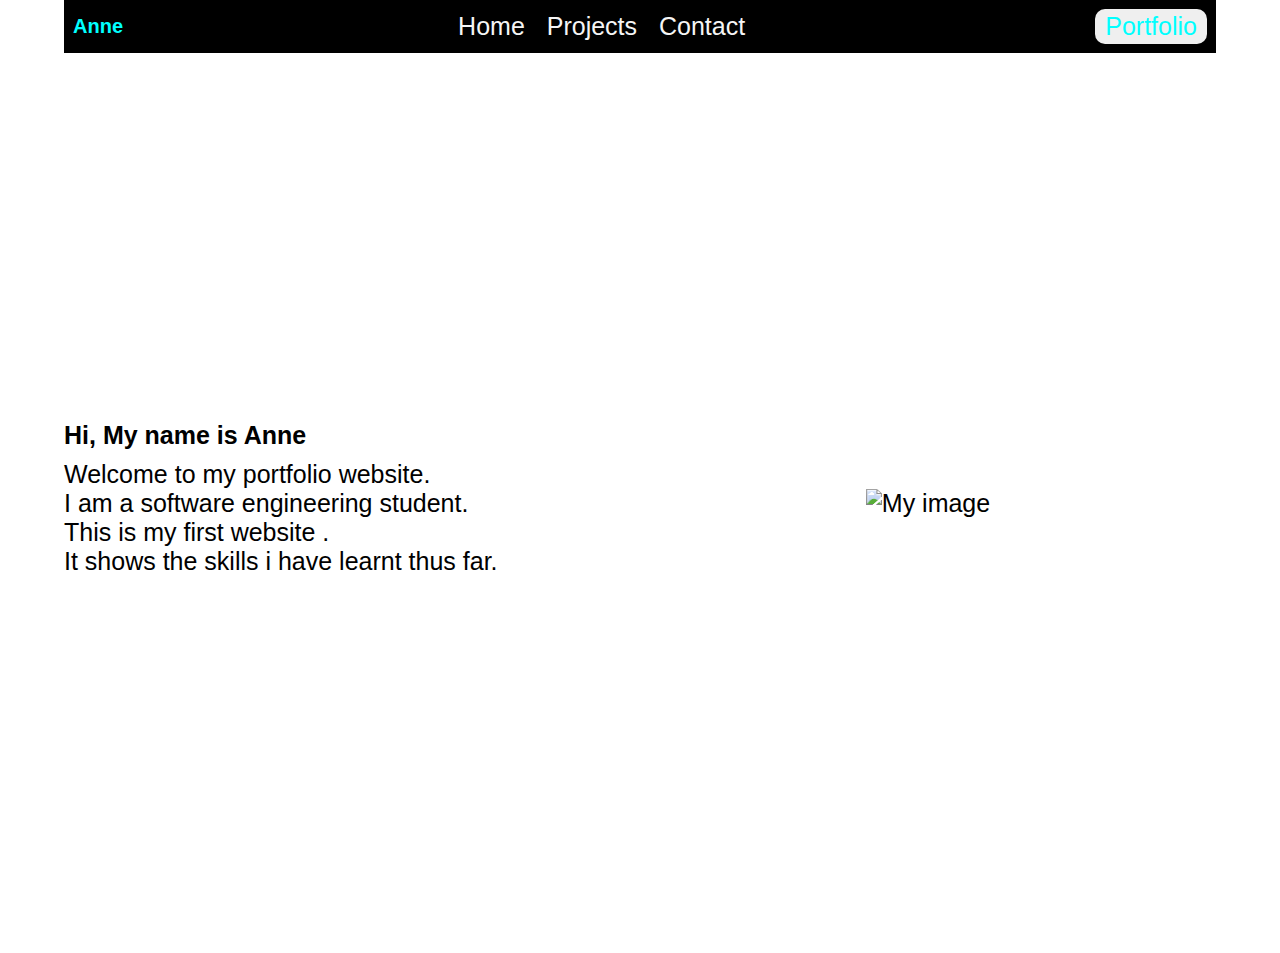
==== index.html @ 5f0960a9 "add portfolio" ====
<!DOCTYPE html>
<html lang="en">
<head>
    <meta charset="UTF-8">
    <meta name="viewport" content="width=device-width, initial-scale=1.0">
    <link rel="stylesheet" href="./style.css">
    <link rel="stylesheet" href="./Projects.html">
    <link rel="stylesheet" href="./developments.html">
    <link rel="stylesheet" href="./contact.html">
    <link rel="stylesheet" href="./procontact.html">
    <title>Anne's Portfolio</title>
</head>
<body>
    <body class="background">
        <body background="./depositphotos_169535256-stock-photo-blue-wallpaper-texture.jpg">
    </body>
    
    <!-- Navbar -->
     <section id="navbar">
        <h1>Anne</h1>
        <div>
            <a href="/">Home</a>
            <a href="./Projects.html">Projects</a>
            <a href="./contact.html">Contact </a>
        </div>
        <div>
            <button>Portfolio</button>
        </div>
     </section>

     <!-- Landing -->
      <div class="landing">
        <div>
            <h3>Hi, My name is Anne</h3>
            <p>Welcome to my portfolio website.<br> I am a software engineering student. <br>This is my first website . <br>It shows the skills i have learnt thus far.</p>
        </div>
        <div class="right">
            <img src="./download (8).jpeg" alt="My image">
        </div>
      </div>

      <!--  -->


    
</body>
</html>
---- style.css ----
*{
    margin: 0;
    padding: 0;
    font-size: 25px;
    font-family: 'Lucida Sans', 'Lucida Sans Regular', 'Lucida Grande', 'Lucida Sans Unicode', Geneva, Verdana, sans-serif;
}

body{
    height: 100%;
}

.background{
    background-position: center;
    background-repeat: no-repeat;
    background-size: cover;
}

a{
    text-decoration: none;
    color: whitesmoke;
}

/* Navbar */
#navbar{
    margin: auto;
    width: 90vw;
    padding:9px;
    top: 0;
    display: flex;
    flex-direction: row;
    justify-content: space-between;
    align-items: center;
    position: sticky;
    background-color: black;
}

#navbar h1{
    display: block;
    font-size: 20px;
    font-family: 'Lucida Sans', 'Lucida Sans Regular', 'Lucida Grande', 'Lucida Sans Unicode', Geneva, Verdana, sans-serif;
    font-weight: bolder;
    color: aqua;
}

#navbar div a{
    font-family: Arial, Helvetica, sans-serif;
    margin-right: 15px;
}

#navbar div a:hover{
    color: aquamarine;
    cursor: pointer;
}

#navbar div button{
    border: none;
    padding: 3px 10px;
    font-size: 25px;
    border-radius: 10px;
    color: aqua;
}

/* landing */
.landing{
    display: grid;
    grid-template-columns: auto auto;
    height: 100vh;
    width: 90vw;
    margin: auto;
    align-items: center;
    justify-content: space-around;
}

.landing div{
    width: 45vw;
}

.landing .right{
    border-radius: 15px;
    text-align: center;
}

.landing p{
    margin-top: 10px;
    margin-bottom: 10px;
}

.landing button{
    border: none;
    background-color: black;
    border-radius: 5px;
    color: white;
    padding: 5px 15px;
}

.landing button:hover{
    cursor: pointer;
    background-color: aqua;
}

.landing img{
    height: 50vh;
    width: 40vw;
}


/* About */
body{
    font-family: 'Lucida Sans', 'Lucida Sans Regular', 'Lucida Grande', 'Lucida Sans Unicode', Geneva, Verdana, sans-serif;
    margin: 0;
    font-size: 20px;
}

html{
    box-sizing: border-box;
}

*, *:before, *:after{
    box-sizing: inherit;
}

.row{
    float: left;
    width: 33.3%;
    margin-bottom: 16px;
    padding: 0 8px;
}

.card{
    box-shadow:0 4px 8px 0 rgba(0, 0, 0, 0.2);
}

.projects{
    padding: 50px;
    text-align: center;
    background-color: black;
    color: white;
}

.container{
    padding: 0 16px;
}

.container::after, .row::after{
    content: "";
    clear: both;
    display: table;
}

.button{
    border: none;
    outline: 0;
    display: inline-block;
    padding: 8px;
    color: white;
    background-color: black;
    text-align: center;
    cursor: pointer;
    width: 100%;
}

.button:hover{
    background-color: aquamarine;
}

.developments{
    padding: 30px;
    text-align: center;
    background-color: black;
    color: white;
}

/* styling inputs with type="text", select elements and text areas */
/* .form-container {
    width:100%, 
    padding: 12px;
    border: 1px solid #ccc
    border-radius: 4px;
    box-sizing: border-box;
    margin-top: 6px;
    margin-bottom: 16px;
    resize:vertical
}

input[type=submit] {
    background-color: aquamarine;
    color: black;
    padding: 12px 20px;
    border: none;
    border-radius: 4px;
    cursor: pointer;
}

input[type=submit]:hover {
    background-color: aquamarine;

} */

.container {
    border-radius: 5px;
    background-color: steelblue;
    padding: 20px;
}

/* footer */
.footer{
    background-color: black;
    color: white;
    padding: 20px;
    text-align: center;
}

.footer div{
    display: flex;
    flex-direction: row;
    justify-content: center;
    gap: 10px;
}

.footer a{
    color: white;
}

.footer a:hover{
    color: aqua;
}

.form-control{
    max-width: 400px;
    background-color: dodgerblue;
    color: white;
    letter-spacing: 1px;
    margin-top: 10px;
}

.submit-button{
    margin-top: 12px;
    height: 30px;
    width: 300px;
    overflow: hidden;
    transition: all .2s ease-in-out;
}

.submit-button:hover{
    cursor:pointer;
}

.submit-text{
    display: block;
    margin-top: 10px;
    font: 600 12px ,sans-serif;
}

.contact-list{
    list-style-type: none;
    margin-left: 20px;
    margin-right: 20px; ;
}

.list-item{
    line-height: 4;
    color: black;
}

.contact-text{
    font: 300 15px, sans-serif;
    color: black;
}

.place{
    margin-left: 50px;
}

.phone{
    margin-left: 50px
}

.gmail{
    margin-left: 50px;
}
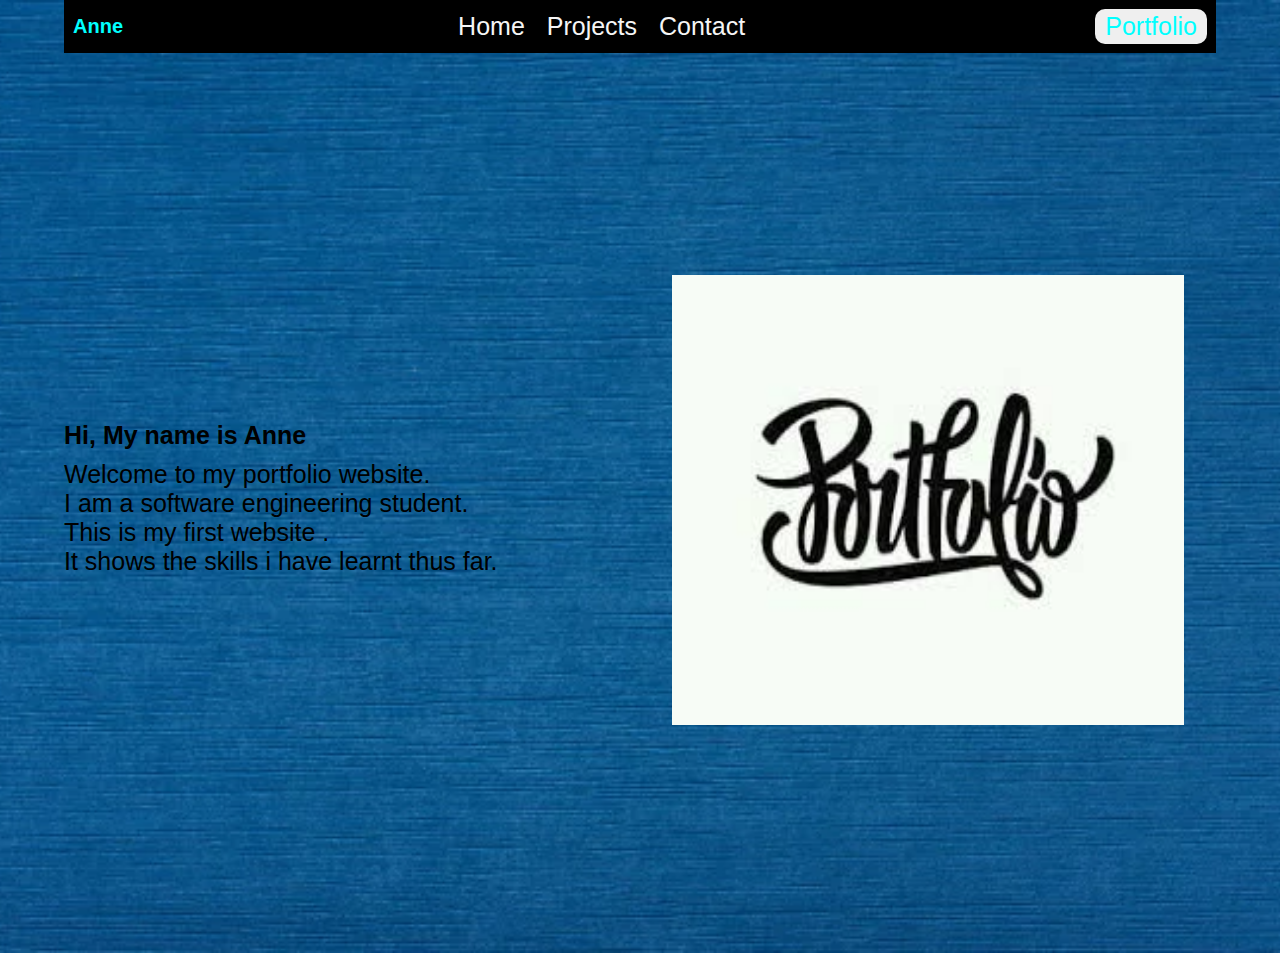
==== commit 5c2f28c8: "add portfolio" ====
--- a/index.html
+++ b/index.html
@@ -35,7 +35,7 @@
             <p>Welcome to my portfolio website.<br> I am a software engineering student. <br>This is my first website . <br>It shows the skills i have learnt thus far.</p>
         </div>
         <div class="right">
-            <img src="./download (8).jpeg" alt="My image">
+            <img src="./download (1).jpeg "alt="My image">
         </div>
       </div>
 
